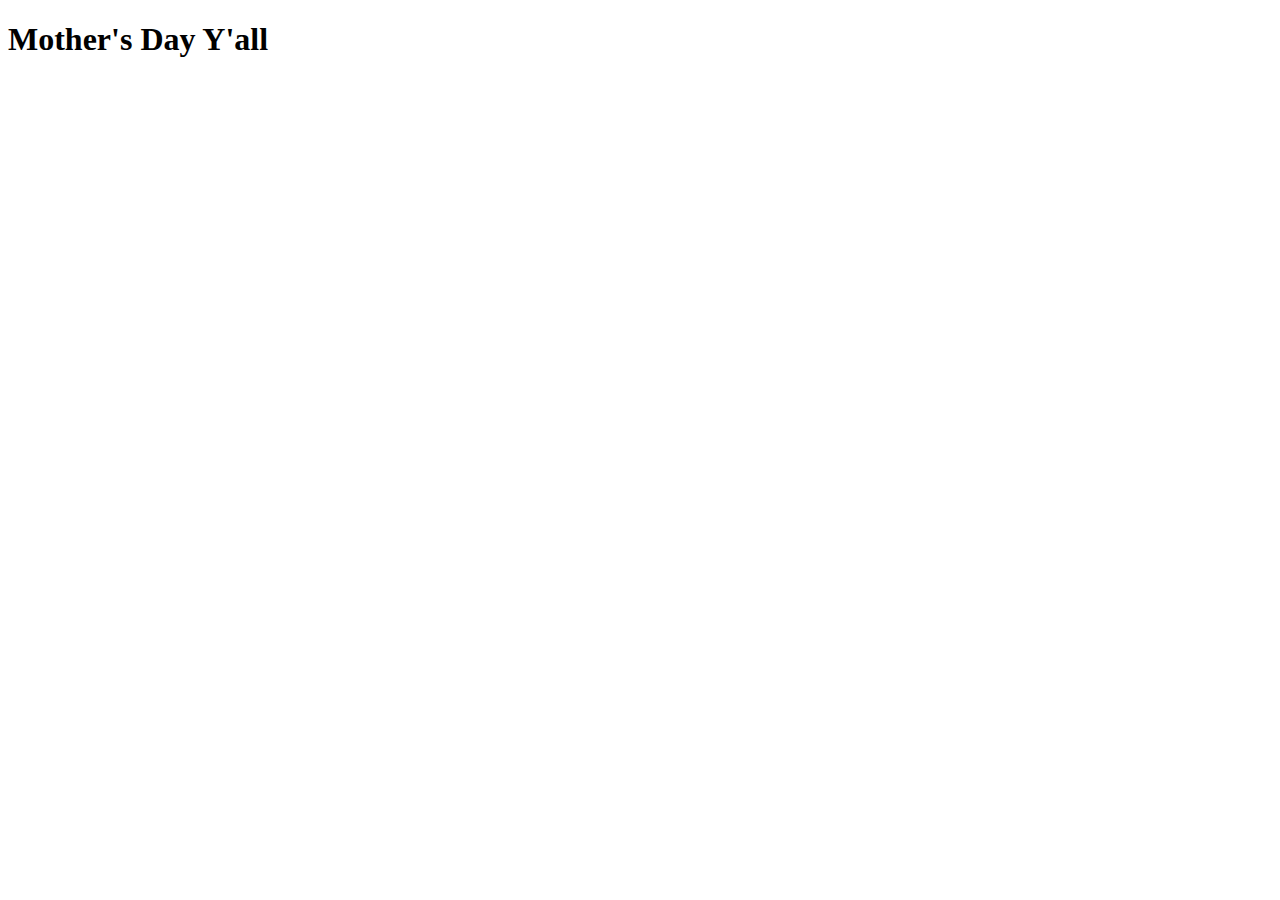
==== textsite.html @ 9a52e661 "yo momma" ====
<!DOCTYPE html>
<html lang="en">
<head>
  <meta charset="UTF-8">
  <meta http-equiv="X-UA-Compatible">
  <meta name="viewport" content="width=device-width, initial-scale=1.0">
  <title>Mother's Day Gift</title>
</head>
<body>
  <h1>Mother's Day Y'all</h1>
</body>
</html>
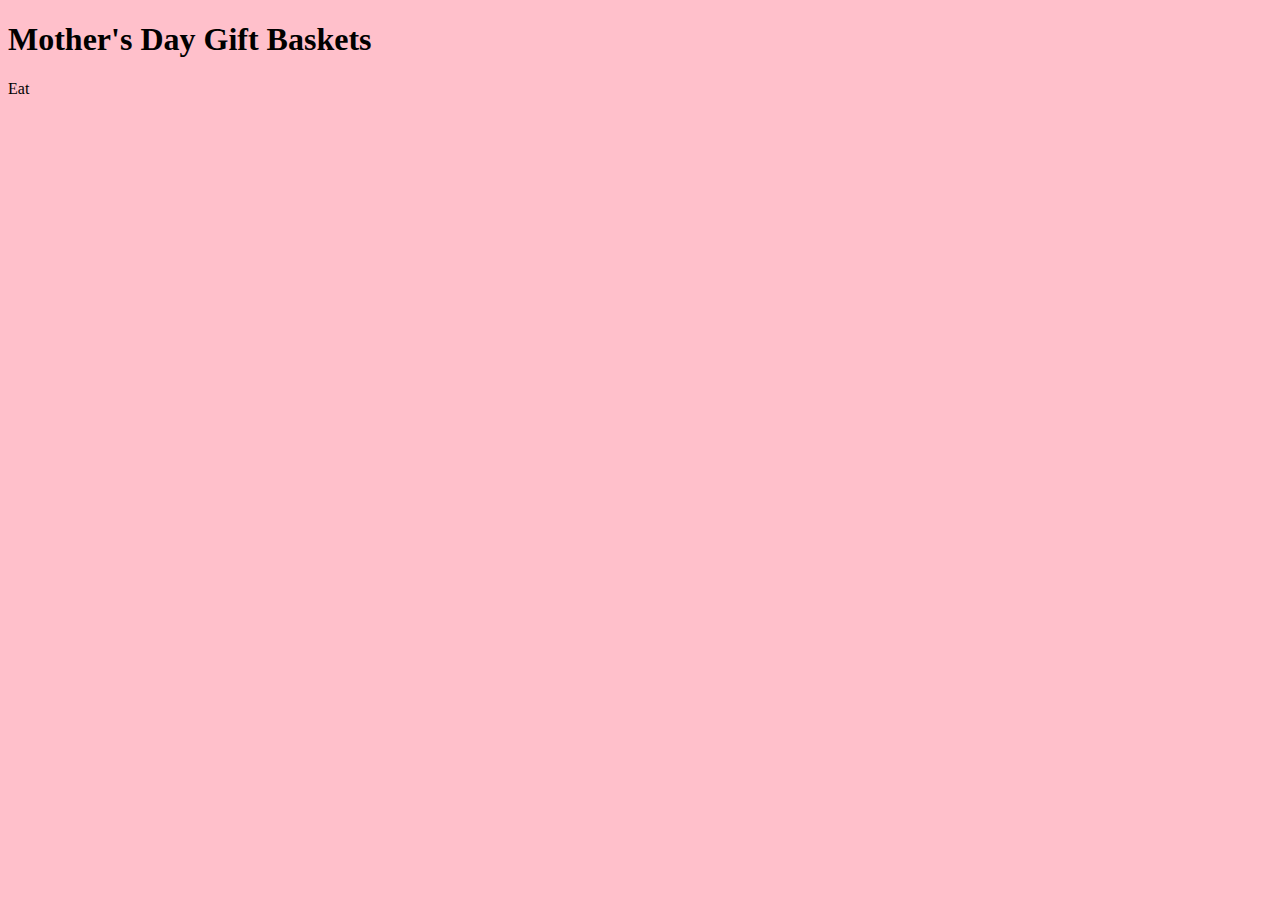
==== commit b680c32b: "linked some sheets" ====
--- a/textsite.html
+++ b/textsite.html
@@ -4,9 +4,12 @@
   <meta charset="UTF-8">
   <meta http-equiv="X-UA-Compatible">
   <meta name="viewport" content="width=device-width, initial-scale=1.0">
-  <title>Mother's Day Gift</title>
+  <link rel="stylesheet" href="testsite.css"/>
+  <script src="textsite.js" type="text/javascript"></script>
+  <title>Mother's Day Gift Box</title>
 </head>
 <body>
-  <h1>Mother's Day Y'all</h1>
+  <h1>Mother's Day Gift Baskets</h1>
+    <div>Eat</div>
 </body>
 </html>--- a/testsite.css
+++ b/testsite.css
@@ -0,0 +1,3 @@
+body {
+  background: pink;
+}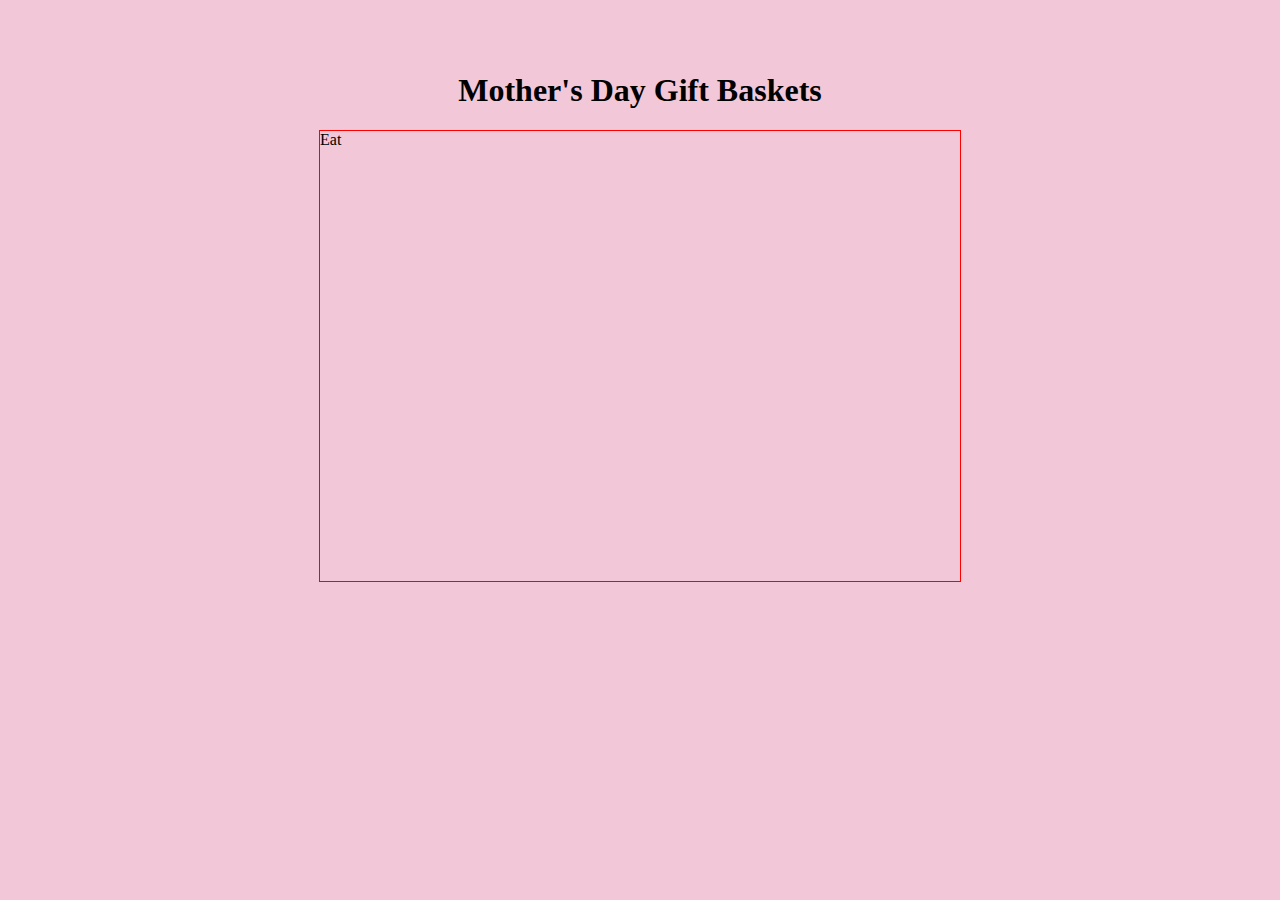
==== commit cba9e731: "adding some more content" ====
--- a/textsite.html
+++ b/textsite.html
@@ -10,6 +10,6 @@
 </head>
 <body>
   <h1>Mother's Day Gift Baskets</h1>
-    <div>Eat</div>
+    <div class="main">Eat</div>
 </body>
 </html>--- a/testsite.css
+++ b/testsite.css
@@ -1,3 +1,15 @@
 body {
-  background: pink;
+  background: #f2c7d7;
+  display: flex;
+  flex-direction: column;
+  justify-content: center;
+  align-items: center;
+}
+h1 {
+  margin-top: 4rem;
+}
+.main {
+  width: 50vw;
+  height: 50vh;
+  border: 1px solid red;
 }